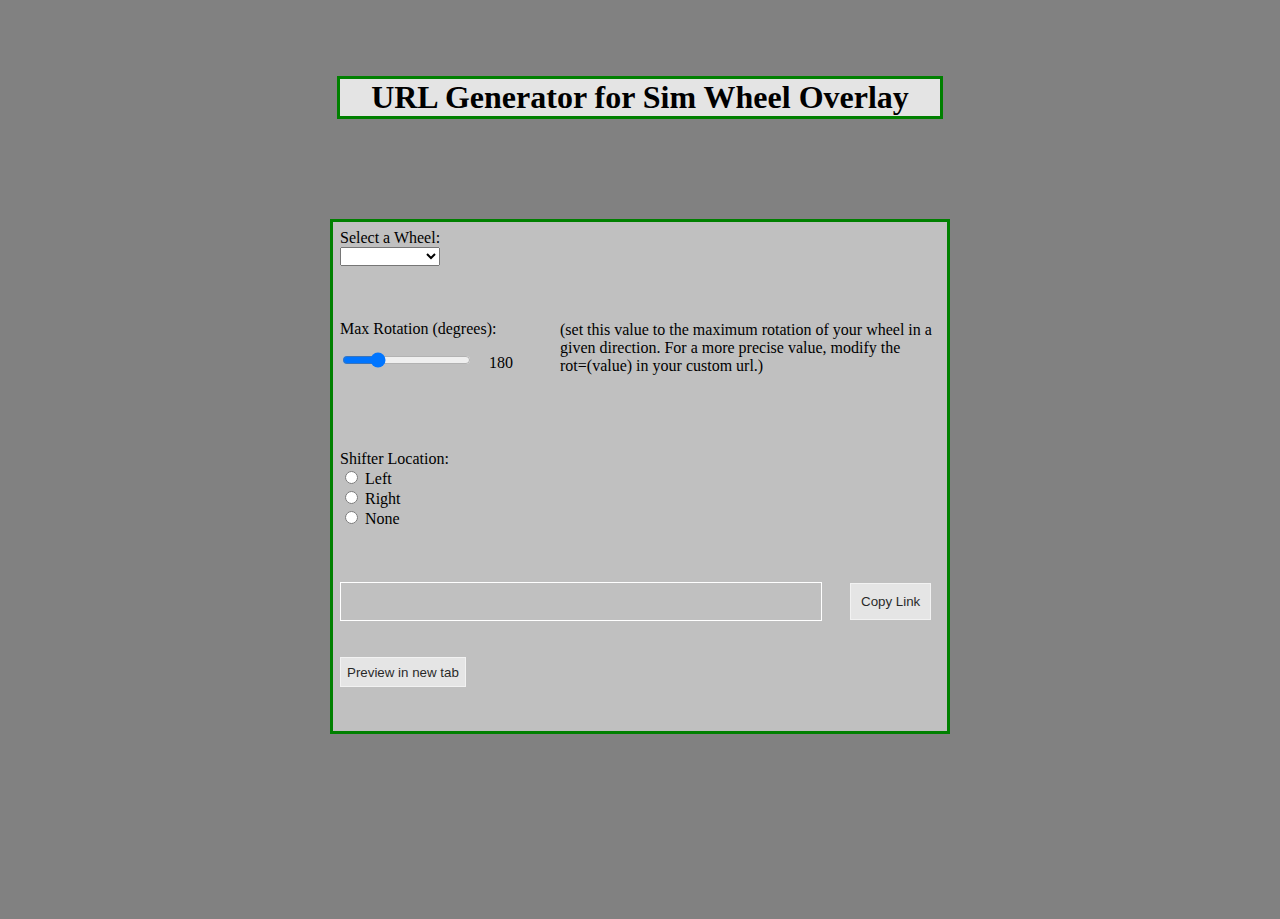
==== index.html @ 488af01b "added button mappings and additional button image files" ====
<!DOCTYPE html>
<html lang="en">
<head>
    <meta charset="UTF-8">
    <meta http-equiv="X-UA-Compatible" content="IE=edge">
    <meta name="viewport" content="width=device-width, initial-scale=1.0">
    <title>Universal Wheel Overlay</title>
    <script src="script.js" defer></script>
    <script	src="wheelscript.js" defer></script>
    <link id="pagestyle" rel="stylesheet" href="style.css"/>
</head>
<body>
    <br>
    <h1 id="myHeader">URL Generator for Sim Wheel Overlay</h1>
    <div id="myform" class="myFormBox">
        <form name="wheelInfo" oninput="op.value=window.location.href + '?' + myUrl.searchParams.toString()" onsubmit="return false">
        
            <label for="wt">Select a Wheel:</label><br>
            <select style="width: 100px;" name="wt" id="wt" oninput="wheelInput()">
                <optgroup label="Logitech Wheels">
                    <option value="g27" >G27</option>
                    <option value="g29">G29</option>
                    <option value="g920">G920</option>
                    <option value="g923">G923</option>
                </optgroup>
                <optgroup label="Thrustmaster Wheels">
                    <option value="t150">T-150</option>
                </optgroup>
            </select><br><br><br><br>
    
            <label for="rot">
                Max Rotation (degrees):
                <div class="desc">(set this value to the maximum rotation of your wheel in a given direction. For a more precise value, modify the &nbsp;&nbsp;&nbsp;&nbsp;&nbsp;&nbsp;&nbsp;&nbsp; rot=(value) in your custom url.)</div>
            </label>
            <br>
            <input type="range" style="position: relative;top: -60px;" id="rot" name="rot" value="180" min="90" max="450" oninput="rotval.value=rot.value;rotInput()">&nbsp;&nbsp;&nbsp;
            <output name="rotval" style="position: relative;top: -60px;" for="rot">180</output><br><br>
    
            <label for="sloc">Shifter Location:</label><br>
            <input type="radio" id="left" name="sloc" value="left" oninput="shifterInputLeft()">
            <label for="left">Left</label><br>
            <input type="radio" id="right" name="sloc" value="right" oninput="shifterInputRight()">
            <label for="right">Right</label><br>
            <input type="radio" id="none" name="sloc" value="none" oninput="shifterInputNone()">
            <label for="none">None</label><br><br><br><br>

            <div class="output">
                <output name="op" id="op" for="wt rot sloc"></output>
                
            </div><br><br>
    
            
            <button class="prevButton" onclick=" window.open(op.value,'_blank')">Preview in new tab</button>
    
            
            
        </form>

        <!-- The button used to copy the text -->
        <button class="copyStyle" onclick="getText()">Copy Link</button>



        
    </div>

    <div id="wheelLocation" style="opacity: 0">
        <div id="wheelArea" class="wheelArea">
            <div id="wheel" class="wheelStandard"></div>
            <div id="upShift" class="wheelButtons upShift"></div>
            <div id="downShift" class="wheelButtons downShift"></div>
            <div id="x" class="wheelButtons x"></div>
            <div id="square" class="wheelButtons square"></div>
            <div id="triangle" class="wheelButtons triangle"></div>
            <div id="circle" class="wheelButtons circle"></div>
            <div id="l2" class="wheelButtons l2"></div>
            <div id="l3" class="wheelButtons l3"></div>
            <div id="r2" class="wheelButtons r2"></div>
            <div id="r3" class="wheelButtons r3"></div>
            <div id="plus" class="wheelButtons plus"></div>
            <div id="minus" class="wheelButtons minus"></div>
            <div id="returnBut" class="wheelButtons returnBut"></div>
            <div id="wup" class="wheelButtons wup"></div>
            <div id="wdown" class="wheelButtons wdown"></div>
            <div id="wleft" class="wheelButtons wleft"></div>
            <div id="wright" class="wheelButtons wright"></div>
        </div>

        <div id="pedals" class="Pedals">
            <div id="gas" class="Pedal Gas"></div>  
            <div id="brake" class="Pedal Brake"></div>
            <div id="clutch" class="Pedal Clutch"></div>
        </div>

        <div id="shiftArea" class="shiftArea">
            <div id="shifterBase" class="shifterBase"></div>
            <div id="shifter" class="Shifter"></div>
            <div id="button0" class="shifterButtons button0"></div>
            <div id="button1" class="shifterButtons button1"></div>
            <div id="button2" class="shifterButtons button2"></div>
            <div id="button3" class="shifterButtons button3"></div>
            <div id="striangle" class="shifterButtons striangle"></div>
            <div id="ssquare" class="shifterButtons ssquare"></div>
            <div id="sx" class="shifterButtons sx"></div>
            <div id="scircle" class="shifterButtons scircle"></div>
            <div id="arrow1" class="shifterButtons arrow1"></div>
            <div id="arrow2" class="shifterButtons arrow2"></div>
            <div id="arrow3" class="shifterButtons arrow3"></div>
            <div id="arrow4" class="shifterButtons arrow4"></div>
        </div>

        <div id="gamepadInfo" style="position: absolute;top:900px;"></div>
        <button id="exampleButton"; onclick="wheelLoading()" style="position: absolute;top:900px;left:470px;">Functionality Example</button>
    </div>


</body>
</html>
---- style.css ----
body {
  background-color: rgb(129, 129, 129);
  text-align: center;
  overflow: hidden;
}
div {
  opacity: 1;
}
h1 {
  margin: auto;
  margin-top: 50px;
  border: 3px solid green;
  background-color: rgb(228, 228, 228);
  width: 600px;
}
.myFormBox {
  width: 600px;
  text-align: left;
  border: 3px solid green;
  background-color: rgba(255, 255, 255, 0.507);
  padding: 7px;
  margin: auto;
  margin-top: 100px;
}
.output {
  border: 1px solid white;
  width: 480px;
  height: 37px;
  font-family: Georgia, "Times New Roman", Times, serif;
  margin-left: 0px;
}
button {
  resize: horizontal;
  border: 1px solid white;
  opacity: 0.8;
}
button:hover {
  opacity: 1;
}
.copyStyle {
  resize: horizontal;
  padding-left: 10px;
  padding-right: 10px;
  position: relative;
  left: 510px;
  top: -104px;
  height: 37px;
}
.prevButton {
  height: 30px;
}
.desc {
  position: relative;
  top: -17px;
  left: 220px;
  width: 380px;
}
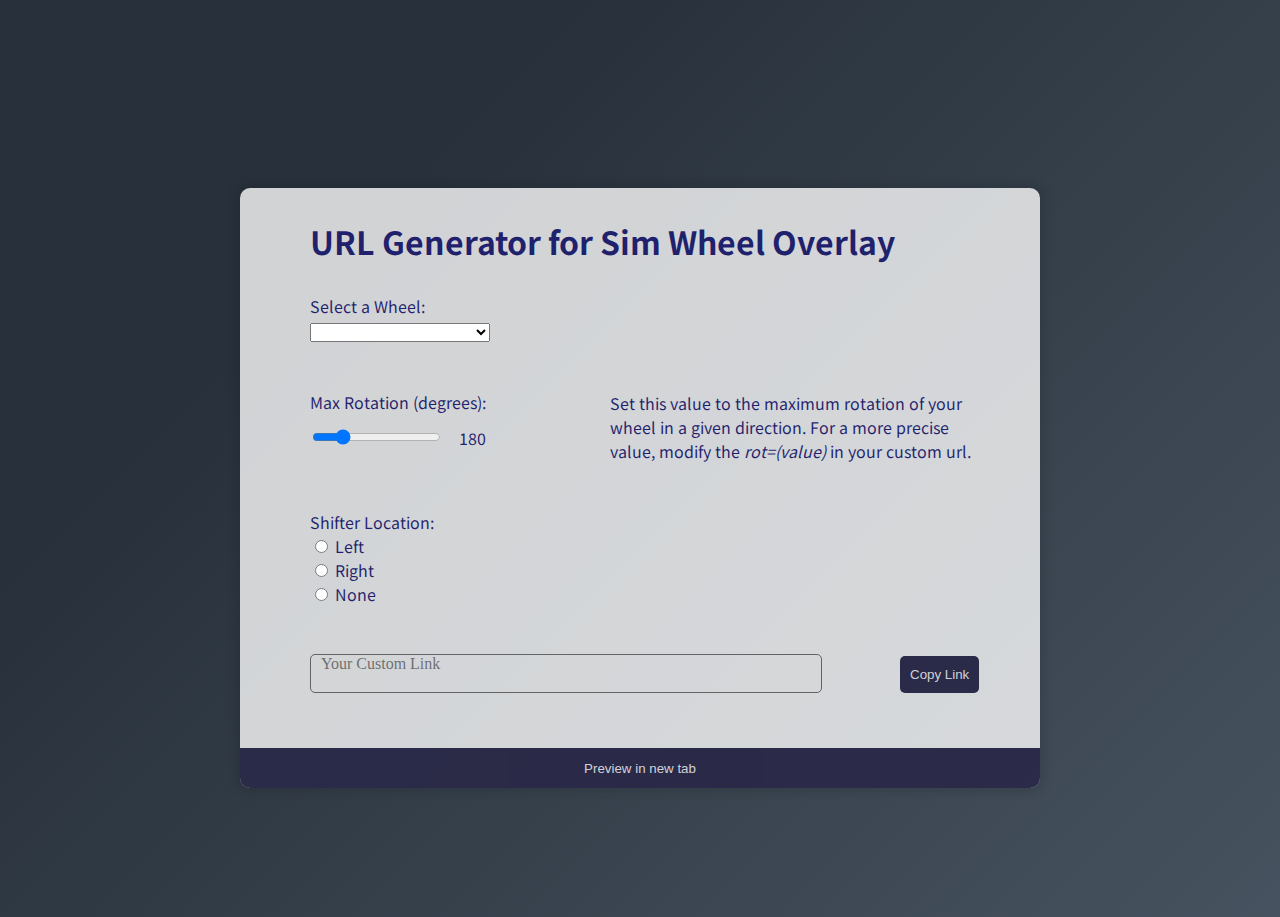
==== commit 67e1e939: "updated styling of form page" ====
--- a/index.html
+++ b/index.html
@@ -8,62 +8,69 @@
     <script src="script.js" defer></script>
     <script	src="wheelscript.js" defer></script>
     <link id="pagestyle" rel="stylesheet" href="style.css"/>
+    <link rel="icon" href="./assets/g27/g27wheel.png">
 </head>
 <body>
-    <br>
-    <h1 id="myHeader">URL Generator for Sim Wheel Overlay</h1>
-    <div id="myform" class="myFormBox">
-        <form name="wheelInfo" oninput="op.value=window.location.href + '?' + myUrl.searchParams.toString()" onsubmit="return false">
+    <div id="myform" class="mainContainer">
+        <h1 id="myHeader">URL Generator for Sim Wheel Overlay</h1>
+        <form name="wheelInfo" oninput="op.value=window.location.href + '?' + myUrl.searchParams.toString();outputBox()" onsubmit="return false">
+            <div id="formContainer" class="myFormBox">
+                <label for="wt">Select a Wheel:</label><br>
+                <select style="width: 180px;" name="wt" id="wt" oninput="wheelInput();checkCustom()">
+                    <optgroup label="Logitech Wheels">
+                        <option value="g27" >G27</option>
+                        <option value="g29">G29</option>
+                        <option value="g920">G920</option>
+                        <option value="g923">G923</option>
+                    </optgroup>
+                    <optgroup label="Thrustmaster Wheels">
+                        <option value="t150">T-150</option>
+                        <option value="t300">T-300</option>
+                    </optgroup>
+                    <optgroup label="Don't see your wheel here?">
+                        <option value="custom-overlay">Create Custom Overlay</option>
+                    </optgroup>
+                </select><br><br><br>
         
-            <label for="wt">Select a Wheel:</label><br>
-            <select style="width: 100px;" name="wt" id="wt" oninput="wheelInput()">
-                <optgroup label="Logitech Wheels">
-                    <option value="g27" >G27</option>
-                    <option value="g29">G29</option>
-                    <option value="g920">G920</option>
-                    <option value="g923">G923</option>
-                </optgroup>
-                <optgroup label="Thrustmaster Wheels">
-                    <option value="t150">T-150</option>
-                </optgroup>
-            </select><br><br><br><br>
+                <label for="rot">
+                    Max Rotation (degrees):
+                    <div class="desc">Set this value to the maximum rotation of your wheel in a given direction. For a more precise value, modify the <i>rot=(value)</i> in your custom url.</div>
+                </label>
+                <input type="range" style="position: relative;top: -60px;" id="rot" name="rot" value="180" min="90" max="540" oninput="rotval.value=rot.value;rotInput()">&nbsp;&nbsp;&nbsp;
+                <output name="rotval" style="position: relative;top: -60px;" for="rot">180</output><br>
+        
+                <label for="sloc">Shifter Location:</label><br>
+                <input type="radio" id="left" name="sloc" value="left" oninput="shifterInputLeft()">
+                <label for="left">Left</label><br>
+                <input type="radio" id="right" name="sloc" value="right" oninput="shifterInputRight()">
+                <label for="right">Right</label><br>
+                <input type="radio" id="none" name="sloc" value="none" oninput="shifterInputNone()">
+                <label for="none">None</label><br><br><br>
     
-            <label for="rot">
-                Max Rotation (degrees):
-                <div class="desc">(set this value to the maximum rotation of your wheel in a given direction. For a more precise value, modify the &nbsp;&nbsp;&nbsp;&nbsp;&nbsp;&nbsp;&nbsp;&nbsp; rot=(value) in your custom url.)</div>
-            </label>
-            <br>
-            <input type="range" style="position: relative;top: -60px;" id="rot" name="rot" value="180" min="90" max="450" oninput="rotval.value=rot.value;rotInput()">&nbsp;&nbsp;&nbsp;
-            <output name="rotval" style="position: relative;top: -60px;" for="rot">180</output><br><br>
+                <div id="linkOutput" class="output">
+                    <output name="op" id="op" for="wt rot sloc">Your Custom Link</output>
+                </div>
+                <button id="copyButton" class="copyStyle" onclick="getText()">Copy Link</button>
+                
+                
+                
+            </div>
+
+            
     
-            <label for="sloc">Shifter Location:</label><br>
-            <input type="radio" id="left" name="sloc" value="left" oninput="shifterInputLeft()">
-            <label for="left">Left</label><br>
-            <input type="radio" id="right" name="sloc" value="right" oninput="shifterInputRight()">
-            <label for="right">Right</label><br>
-            <input type="radio" id="none" name="sloc" value="none" oninput="shifterInputNone()">
-            <label for="none">None</label><br><br><br><br>
-
-            <div class="output">
-                <output name="op" id="op" for="wt rot sloc"></output>
-                
-            </div><br><br>
-    
-            
-            <button class="prevButton" onclick=" window.open(op.value,'_blank')">Preview in new tab</button>
-    
-            
+        <button id="prevButton" class="prevButton" onclick="window.open(op.value,'_blank')">Preview in new tab</button>    
             
         </form>
 
         <!-- The button used to copy the text -->
-        <button class="copyStyle" onclick="getText()">Copy Link</button>
-
+        <!-- <button id="copyButton" class="copyStyle" onclick="getText()">Copy Link</button> -->
+        
 
 
         
     </div>
-
+    <div id="myCal" class="calStyle">Calibration</div>
+    
     <div id="wheelLocation" style="opacity: 0">
         <div id="wheelArea" class="wheelArea">
             <div id="wheel" class="wheelStandard"></div>
--- a/style.css
+++ b/style.css
@@ -1,37 +1,72 @@
+@import url("https://fonts.googleapis.com/css2?family=Noto+Sans+KR:wght@300&display=swap");
 body {
-  background-color: rgb(129, 129, 129);
-  text-align: center;
+  background-color: #485461;
+  background-image: linear-gradient(315deg, #485461 0%, #28313b 74%);
+  background-repeat: no-repeat;
+  background-size: auto 1000px;
   overflow: hidden;
+  display: flex; /* establish flex container */
+  flex-direction: row; /* default value; can be omitted */
+  flex-wrap: nowrap; /* default value; can be omitted */
+  font-family: "Noto Sans KR", sans-serif;
 }
 div {
   opacity: 1;
 }
 h1 {
   margin: auto;
-  margin-top: 50px;
-  border: 3px solid green;
-  background-color: rgb(228, 228, 228);
-  width: 600px;
+  padding-top: 30px;
+  padding-bottom: 30px;
+  padding-left: 70px;
+}
+.mainContainer {
+  position: relative;
+  width: 800px;
+  height: 600px;
+  text-align: left;
+  color: rgba(0, 0, 90, 0.842);
+  background-color: rgba(255, 255, 255, 0.788);
+  box-shadow: 0 0 10px 5px rgba(0, 0, 0, 0.1);
+  border-radius: 10px;
+  margin: auto;
+  margin-top: 180px;
+  overflow: hidden;
+}
+.calStyle {
+  float: right;
+  border: 3px solid rgba(0, 0, 36, 0.842);
+  position: relative;
+  margin-top: 280px;
+  margin-right: 100px;
+  width: 300px;
+  height: 400px;
+  padding: 20px;
+  background-color: rgba(255, 255, 255, 0.788);
+  box-shadow: 0 0 10px 5px rgba(0, 0, 0, 0.1);
+  border-radius: 10px;
+  overflow: hidden;
+  display: none;
 }
 .myFormBox {
-  width: 600px;
-  text-align: left;
-  border: 3px solid green;
-  background-color: rgba(255, 255, 255, 0.507);
-  padding: 7px;
-  margin: auto;
-  margin-top: 100px;
+  padding-left: 70px;
 }
 .output {
-  border: 1px solid white;
-  width: 480px;
+  position: relative;
+  border: 1px solid rgb(99, 99, 99);
+  width: 500px;
   height: 37px;
   font-family: Georgia, "Times New Roman", Times, serif;
   margin-left: 0px;
+  border-radius: 5px;
+  padding-left: 10px;
+  text-align: left;
+  color: rgba(0, 0, 0, 0.5);
 }
 button {
   resize: horizontal;
-  border: 1px solid white;
+  border: 0px;
+  background-color: rgb(0, 0, 36);
+  color: #ffffffd3;
   opacity: 0.8;
 }
 button:hover {
@@ -39,19 +74,23 @@
 }
 .copyStyle {
   resize: horizontal;
-  padding-left: 10px;
-  padding-right: 10px;
+  border-radius: 5px;
   position: relative;
-  left: 510px;
-  top: -104px;
+  padding: 10px;
+  left: 590px;
+  top: -37px;
   height: 37px;
 }
 .prevButton {
-  height: 30px;
+  position: absolute;
+  width: 100%;
+  height: 40px;
+  padding: 10px;
+  top: 560px;
 }
 .desc {
   position: relative;
-  top: -17px;
-  left: 220px;
+  top: -23px;
+  left: 300px;
   width: 380px;
 }
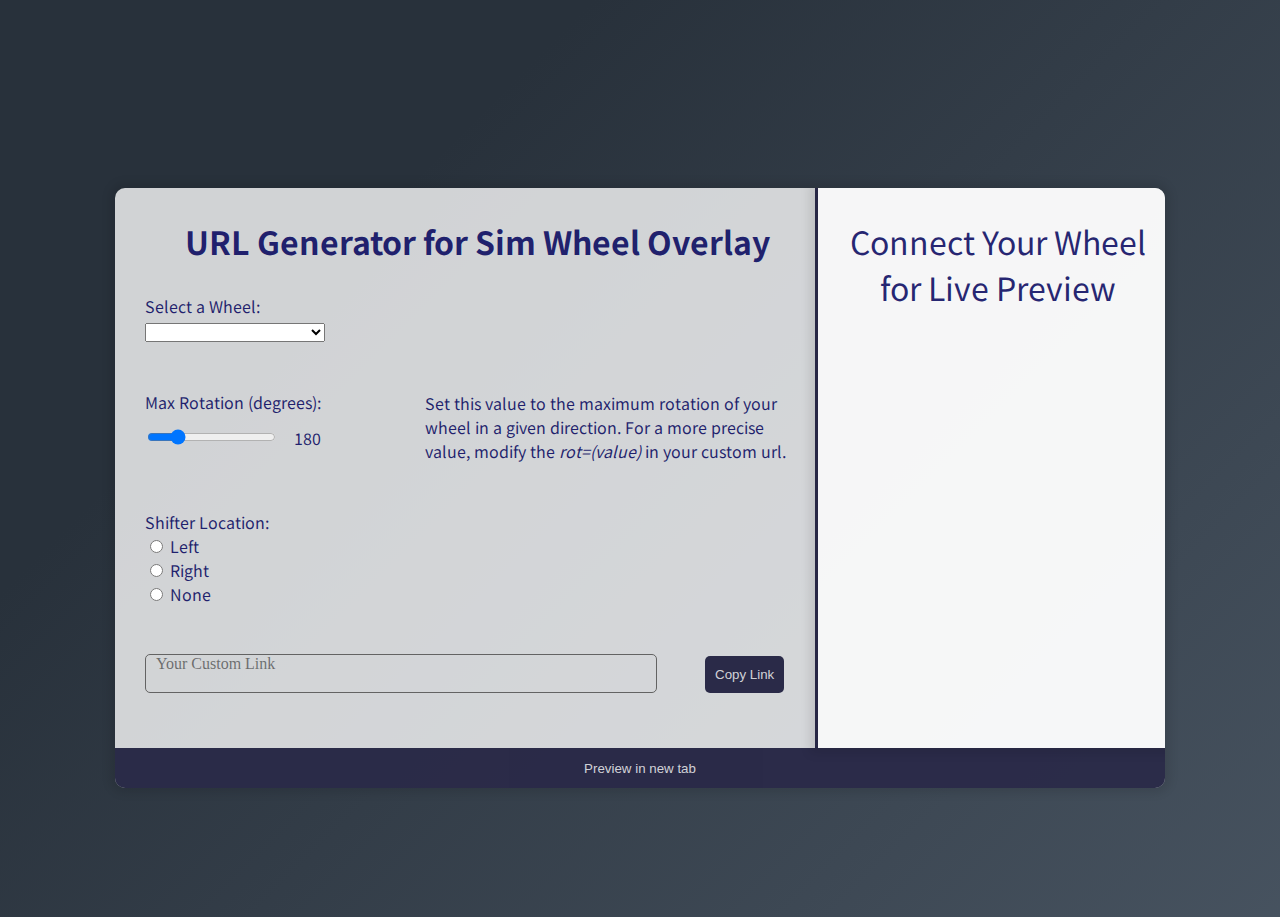
==== commit 77b240f5: "added wheel calibration for custom controls" ====
--- a/index.html
+++ b/index.html
@@ -13,10 +13,10 @@
 <body>
     <div id="myform" class="mainContainer">
         <h1 id="myHeader">URL Generator for Sim Wheel Overlay</h1>
-        <form name="wheelInfo" oninput="op.value=window.location.href + '?' + myUrl.searchParams.toString();outputBox()" onsubmit="return false">
+        <form name="wheelInfo" oninput="op.value=window.location.href + '?' + myUrl.searchParams.toString();outputBox();dataSource()" onsubmit="return false">
             <div id="formContainer" class="myFormBox">
                 <label for="wt">Select a Wheel:</label><br>
-                <select style="width: 180px;" name="wt" id="wt" oninput="wheelInput();checkCustom()">
+                <select style="width: 180px;" name="wt" id="wt" oninput="wheelInput()">
                     <optgroup label="Logitech Wheels">
                         <option value="g27" >G27</option>
                         <option value="g29">G29</option>
@@ -66,11 +66,36 @@
         <!-- <button id="copyButton" class="copyStyle" onclick="getText()">Copy Link</button> -->
         
 
+        <div id="myPreview" class="prevWindowStyle">
+            <div id="myPrevHeader" style="font-size:xx-large;text-align: center;">Connect Your Wheel for Live Preview</div><br>
+            <div id="myPrevPic" style="position: absolute;left: -345px;top: -150px;"> 
+                <object id="dSource" type="text/html" width="1000px" height="900px" style="transform: scale(0.4);">
+                </object>
+             </div>
+        </div>
+        
+        <div id="myCal" class="calStyle">
+            <div id="myCalHeader" style="font-size:xx-large;">Connect your wheel and refresh page to continue</div><br>
+            <div id="myCalMain" style="top: 130px;position: absolute;font-size: smaller;"></div>
+            <div id="myCalSecond" style="top: 170px;position: absolute;font-size: smaller;opacity: 0.8;"></div>
+            <div id="myCalPreview" style="position: absolute;left: -345px;top: -90px;"> 
+                <object id="dSource2" type="text/html" width="1000px" height="900px" style="transform: scale(0.35);">
+                </object>
+             </div>
+            <div id="myCalInfo" style="position:absolute;top:500px;font-size: smaller;"></div>
+            <div id="buttonPressTitle" style="position:absolute;top: 90px;color: black;color: rgba(0, 0, 90, 0.842);opacity: 0;"></div>
+            <div id="axisPressTitle" style="position:absolute;top: 110px;color: black;color: rgba(0, 0, 90, 0.842);opacity: 0;"></div>
+            <button onclick="endCal()" class="doneStyle">Done</button>
+        </div>
 
-        
     </div>
-    <div id="myCal" class="calStyle">Calibration</div>
+
     
+
+
+
+
+
     <div id="wheelLocation" style="opacity: 0">
         <div id="wheelArea" class="wheelArea">
             <div id="wheel" class="wheelStandard"></div>
@@ -91,8 +116,10 @@
             <div id="wdown" class="wheelButtons wdown"></div>
             <div id="wleft" class="wheelButtons wleft"></div>
             <div id="wright" class="wheelButtons wright"></div>
+            <div id="customMapPressed" class="customMapPressed" style="display: none;"></div>
+            
         </div>
-
+        
         <div id="pedals" class="Pedals">
             <div id="gas" class="Pedal Gas"></div>  
             <div id="brake" class="Pedal Brake"></div>
--- a/style.css
+++ b/style.css
@@ -21,7 +21,7 @@
 }
 .mainContainer {
   position: relative;
-  width: 800px;
+  width: 1050px;
   height: 600px;
   text-align: left;
   color: rgba(0, 0, 90, 0.842);
@@ -33,22 +33,35 @@
   overflow: hidden;
 }
 .calStyle {
-  float: right;
-  border: 3px solid rgba(0, 0, 36, 0.842);
-  position: relative;
-  margin-top: 280px;
-  margin-right: 100px;
-  width: 300px;
-  height: 400px;
+  border-left: 3px solid rgba(0, 0, 36, 0.842);
+  position: absolute;
+  top: 0px;
+  left: 700px;
+  width: 320px;
+  height: 510px;
   padding: 20px;
+  padding-top: 30px;
   background-color: rgba(255, 255, 255, 0.788);
   box-shadow: 0 0 10px 5px rgba(0, 0, 0, 0.1);
-  border-radius: 10px;
   overflow: hidden;
-  display: none;
+  opacity: 0;
+}
+.prevWindowStyle {
+  border-left: 3px solid rgba(0, 0, 36, 0.842);
+  position: absolute;
+  top: 0px;
+  left: 700px;
+  width: 320px;
+  height: 510px;
+  padding: 20px;
+  padding-top: 30px;
+  background-color: rgba(255, 255, 255, 0.788);
+  box-shadow: 0 0 10px 5px rgba(0, 0, 0, 0.1);
+  overflow: hidden;
+  opacity: 1;
 }
 .myFormBox {
-  padding-left: 70px;
+  padding-left: 30px;
 }
 .output {
   position: relative;
@@ -77,7 +90,7 @@
   border-radius: 5px;
   position: relative;
   padding: 10px;
-  left: 590px;
+  left: 560px;
   top: -37px;
   height: 37px;
 }
@@ -88,9 +101,18 @@
   padding: 10px;
   top: 560px;
 }
+.doneStyle {
+  resize: horizontal;
+  border-radius: 5px;
+  position: absolute;
+  padding: 10px;
+  left: 270px;
+  top: 40px;
+  height: 37px;
+}
 .desc {
   position: relative;
   top: -23px;
-  left: 300px;
+  left: 280px;
   width: 380px;
 }
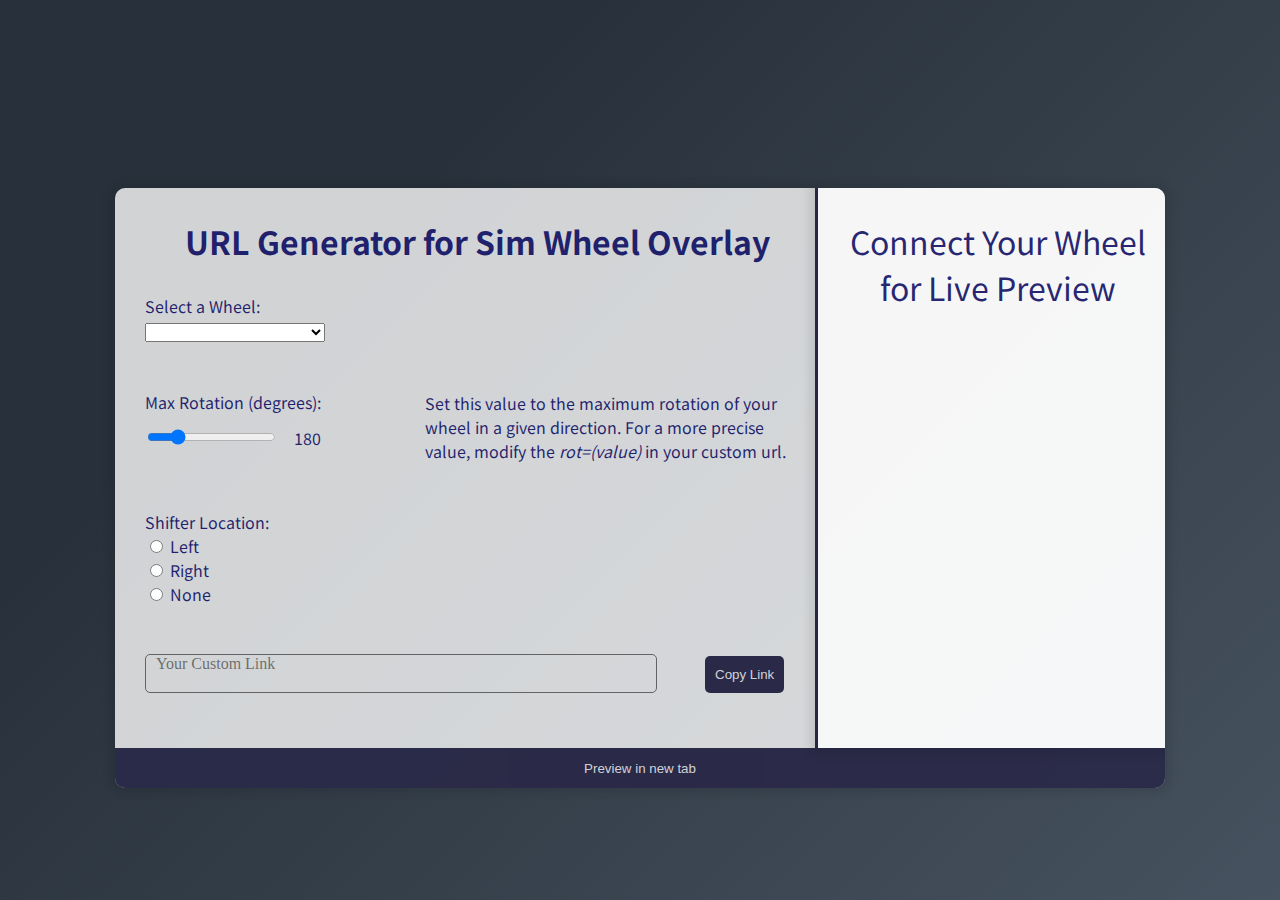
==== commit d803d857: "update to calibration and custom mapping with preset skins" ====
--- a/index.html
+++ b/index.html
@@ -78,14 +78,98 @@
             <div id="myCalHeader" style="font-size:xx-large;">Connect your wheel and refresh page to continue</div><br>
             <div id="myCalMain" style="top: 130px;position: absolute;font-size: smaller;"></div>
             <div id="myCalSecond" style="top: 170px;position: absolute;font-size: smaller;opacity: 0.8;"></div>
-            <div id="myCalPreview" style="position: absolute;left: -345px;top: -90px;"> 
+            <div id="myCalPreview" style="position: absolute;left: -300px;top: -90px;"> 
                 <object id="dSource2" type="text/html" width="1000px" height="900px" style="transform: scale(0.35);">
                 </object>
              </div>
-            <div id="myCalInfo" style="position:absolute;top:500px;font-size: smaller;"></div>
+            <div id="myCalInfo" style="position:absolute;top:505px;font-size: smaller;"></div>
             <div id="buttonPressTitle" style="position:absolute;top: 90px;color: black;color: rgba(0, 0, 90, 0.842);opacity: 0;"></div>
             <div id="axisPressTitle" style="position:absolute;top: 110px;color: black;color: rgba(0, 0, 90, 0.842);opacity: 0;"></div>
-            <button onclick="endCal()" class="doneStyle">Done</button>
+            <button onclick="endCal()" class="doneStyle">Finish Calibration</button>
+        </div>
+
+        <div id="postCal" class="postCalStyle">
+            <div id="postCalMain" style="font-size: x-large;">Your button layout is:</div><br><br>
+            <div id="prevwheel"></div>
+            <div id="prevgas"></div>
+            <div id="prevbrake"></div>
+            <div id="prevclutch"></div>
+            <div id="prevdshift"></div>
+            <div id="prevushift"></div>
+            <div id="prevx"></div>
+            <div id="prevsquare"></div>
+            <div id="prevcircle"></div>
+            <div id="prevtriangle"></div>
+            <div id="prevl2"></div>
+            <div id="prevr2"></div>
+            <div id="prevl3"></div>
+            <div id="prevr3"></div><br><br>
+            <form name="skinForm" onsubmit="return false">
+                <label for="wt">Would you like to use a preset skin, or upload your own?</label><br>
+                <select style="width: 180px;" name="skinType" id="skinType" oninput="checkSkinOption()">
+                    <optgroup label="Upload Custom Images">
+                        <option value="upload-own">Upload your own</option>
+                    </optgroup>
+                    <optgroup label="Logitech Wheels">
+                        <option value="g27" >G27</option>
+                        <option value="g29">G29</option>
+                        <option value="g920">G920</option>
+                        <option value="g923">G923</option>
+                    </optgroup>
+                    <optgroup label="Thrustmaster Wheels">
+                        <option value="t150">T-150</option>
+                        <option value="t300">T-300</option>
+                    </optgroup>
+                </select><br><br><br>
+                <button id="cssButton" style="padding: 10px;border-radius: 3px;display: none;" onclick="getCSS()">Get Custom CSS</button>
+            </form>
+            <div id="skinMessage" style="display: none;">Your custom url is ready to be copied.</div>
+        </div>
+
+        <div id="showCSS" class="showCSS">
+            <div>Your Custom CSS Template:</div><br>
+<pre id="myCssText" style="font-size: xx-small;position: absolute;left: 10px;">  
+.wheelArea.wheelStandard {
+background-image: url(./assets/default/wheel.png);
+left: 0px;
+}
+.wheelButtons.upShift {
+background-image: url(./assets/g29/g29shiftright.png);
+}
+.wheelButtons.downShift {
+background-image: url(./assets/g29/g29shiftleft.png);
+}
+.wheelButtons.x {
+background-image: url();
+}
+.wheelButtons.square {
+background-image: url();
+}
+.wheelButtons.triangle {
+background-image: url();
+}
+.wheelButtons.circle {
+background-image: url();
+}
+.wheelButtons.l2 {
+background-image: url();
+}
+.wheelButtons.r2 {
+background-image: url();
+}
+.wheelButtons.l3 {
+background-image: url();
+}
+.wheelButtons.r3 {
+background-image: url();
+}
+.wheelButtons.plus {
+background-image: url();
+}
+.wheelButtons.minus {
+background-image: url();
+}</pre>
+            <button style="position:absolute;top: 469px;left: 200px;padding: 10px;border-radius: 3px;" onclick="getCssText()">Copy CSS</button>
         </div>
 
     </div>
@@ -96,9 +180,9 @@
 
 
 
-    <div id="wheelLocation" style="opacity: 0">
+    <div id="wheelLocation" style="display: none;">
         <div id="wheelArea" class="wheelArea">
-            <div id="wheel" class="wheelStandard"></div>
+            <div id="wheel" class="wheelArea wheelStandard"></div>
             <div id="upShift" class="wheelButtons upShift"></div>
             <div id="downShift" class="wheelButtons downShift"></div>
             <div id="x" class="wheelButtons x"></div>
@@ -116,7 +200,6 @@
             <div id="wdown" class="wheelButtons wdown"></div>
             <div id="wleft" class="wheelButtons wleft"></div>
             <div id="wright" class="wheelButtons wright"></div>
-            <div id="customMapPressed" class="customMapPressed" style="display: none;"></div>
             
         </div>
         
--- a/style.css
+++ b/style.css
@@ -46,6 +46,20 @@
   overflow: hidden;
   opacity: 0;
 }
+.postCalStyle {
+  border-left: 3px solid rgba(0, 0, 36, 0.842);
+  position: absolute;
+  top: 0px;
+  left: 700px;
+  width: 320px;
+  height: 510px;
+  padding: 20px;
+  padding-top: 30px;
+  background-color: rgba(255, 255, 255, 0.788);
+  box-shadow: 0 0 10px 5px rgba(0, 0, 0, 0.1);
+  overflow: hidden;
+  display: none;
+}
 .prevWindowStyle {
   border-left: 3px solid rgba(0, 0, 36, 0.842);
   position: absolute;
@@ -59,6 +73,20 @@
   box-shadow: 0 0 10px 5px rgba(0, 0, 0, 0.1);
   overflow: hidden;
   opacity: 1;
+}
+.showCSS {
+  border-left: 3px solid rgba(0, 0, 36, 0.842);
+  position: absolute;
+  top: 0px;
+  left: 700px;
+  width: 320px;
+  height: 510px;
+  padding: 20px;
+  padding-top: 30px;
+  background-color: rgba(255, 255, 255, 0.788);
+  box-shadow: 0 0 10px 5px rgba(0, 0, 0, 0.1);
+  overflow: hidden;
+  display: none;
 }
 .myFormBox {
   padding-left: 30px;
@@ -106,8 +134,8 @@
   border-radius: 5px;
   position: absolute;
   padding: 10px;
-  left: 270px;
-  top: 40px;
+  left: 10px;
+  top: 469px;
   height: 37px;
 }
 .desc {
